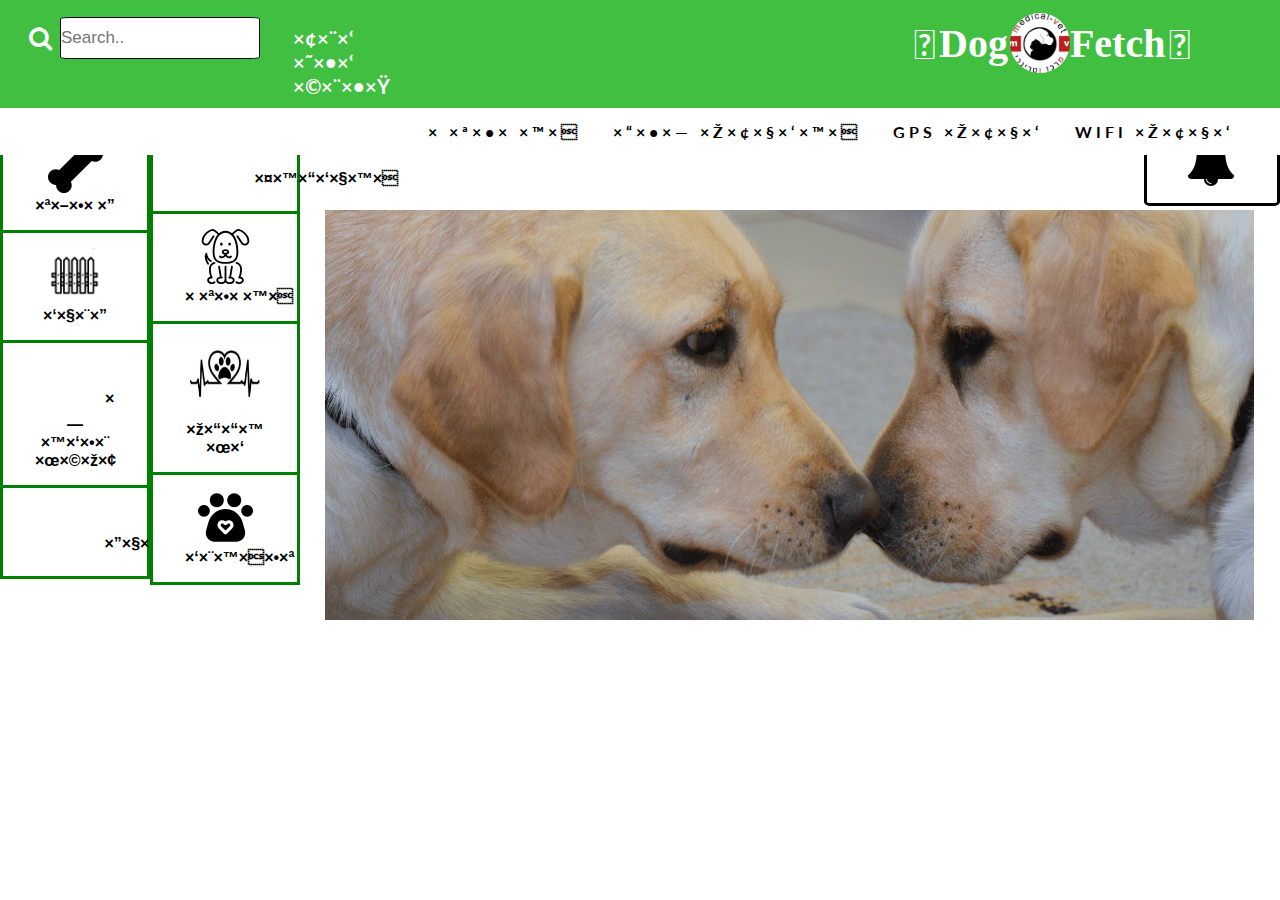
==== index.html @ 2bac1979 "first commit" ====
<!DOCTYPE html>
<html>

    <head>
        <title>DogFetch</title>
        <link rel="stylesheet" href="includes/style.css">
        <mata charset= "UTF-8"></mata>

        <link rel="stylesheet" href="https://maxcdn.bootstrapcdn.com/font-awesome/4.7.0/css/font-awesome.min.css">
        <script src="https://ajax.googleapis.com/ajax/libs/jquery/3.3.1/jquery.min.js"></script>

        <link rel="stylesheet" href="https://use.fontawesome.com/releases/v5.7.0/css/all.css" integrity="sha384-lZN37f5QGtY3VHgisS14W3ExzMWZxybE1SJSEsQp9S+oqd12jhcu+A56Ebc1zFSJ" crossorigin="anonymous">
        <link rel="stylesheet" href="https://fonts.googleapis.com/css?family=Lato">

        <meta name="viewport" content="width=device-width, initial-scale=1">
    </head>

    <body id="indexPage">
        <header>

            <section class="firstHeader">
                <div class="humborger">                        
                    <span></span> 
                    <span></span> 
                    <span></span> 
                </div>
        
                <div  class="bell"> <i class="fa fa-bell"   style="font-size:25px; display: block;"></i></div>                               
        
                <form class="search" action="/action_page.php">
                    <button class="searchButt" type="submit"><i class="fa fa-search"></i></button>
                    <input type="text" placeholder="Search.." name="search">
                </form>
                        
                <div class="helloUSER">
                    <h4>ערב טוב שרון</h4>
                </div>
        
                <div class="Logo">
                    <span class='fas fa-paw paw1'></span>
                    <h1 class="Hdog">Dog </h1>
                    <span id="logoIMG"></span> 
                    <h1 class="Hfetch"> Fetch</h1> 
                    <span class='fas fa-paw paw2'></span>    
                </div>
            </section>
        
  
            <section class="secHeader">
                <div class="navHeader"> 
                    <nav>
                        <ul>
                            <li><a href="#">נתונים</a></li>
                            <li><a href="#">דוח מעקבים</a></li>
                            <li><a href="#">GPS מעקב </a></li>
                            <li><a  href="#">Wifi מעקב</a></li>
                        </ul>
                    </nav>
                </div>
            </section>


        </header>

        <main>
            <div class="asid1">
                <div class="btn-group">
                    <button class="button"><img src="images/food.svg" class="ImgIcon"></i>תזונה</button>
                    <button class="button"><img src="images/control.png" class="ImgIcon">בקרה</button>                            
                    <button class="button"><i class='fas fa-volume-up Allicons'></i>חיבור לשמע</button>
                    <button class="button"><i class='far fa-play-circle Allicons'></i>הקלטות</button>                            
                </div>
            </div>
            <div class="asid2">
                <div class="btn-group">
                    <button class="button"><i class='far fa-folder Allicons'></i>פידבקים </button>
                    <button class="button"><img src="images/dog.svg" class="ImgIcon">נתונים</button>                            
                    <button class="button"><img src="images/hart.png" style="width:71px; height:78px; " >מדדי לב</button>
                    <button class="button"><img src="images/pawprint.svg" class="ImgIcon">בריאות</button>                            
                </div>
            </div>

            
            <section class="HomeScren">
                <a class="dot one"></a>
                <a class="dot two"></a>
                <a class="dot tree"></a> 
                <div class="fas fa-map-marker-alt dog1"><span class="poto Pone"></span></div>  
                <div class="fas fa-map-marker-alt dog2"><span class="poto Ptwo"></span></div> 
                <div class='fas fa-camera smallCamara'></div>   
  
 
            </section>      


            <section class="butMain">
                <div class= "fille">
                    <button class="Mq"><i class='far fa-folder Allicons'></i></button>
                    <h3>פידבקים</h3>
                </div>

                <div class= "control">
                    <button class="Mq"><img src="images/control.png" class="ImgIcon" ></button>
                    <h3>בקרה</h3>
                </div>
    
                <div class= "sound">
                    <button class="Mq"><i class='fas fa-volume-up Allicons'></i></button>
                    <h3>חיבור לשמע</h3>
                </div>
    
                <div class= "hart">
                    <button class="Mq"><img src="images/hart.png" class="ImgIcon" ></i></button>
                    <h3>מדדי לב</h3>
                </div>
    
                <div class= "camara">
                    <button class="BigButt"><i class='fas fa-camera BigIcon'></i></button>
                    <h3>צפיה בזמן אמת</h3>
                </div>
            </section>

            <div class="bellFORwb">
                <i class="fa fa-bell"   style="font-size:50px; margin-left: 30%; margin-top: 10%;"></i>
            </div>

            <section class="HomeScrenWEB">
            </section>     
        </main>

        <footer>
            <div class="btn-group-footer">
                <button class="button" onclick="pageIndex()"><i class="fa fa-home" style="font-size: 25px;"></i>בית</button>
                <button class="button" onclick="pageLayout2()"><i class='fas fa-dog' style="font-size: 30px;"></i>הכלב-שלי</button>                            
                <button class="button"><i  class="fa fa-map" style="font-size: 25px;"></i> Map</button>
                <button class="button"><i class="fa fa-battery-full" style="font-size: 25px;"></i> סוללה</button>
            </div>
        </footer>

        <script src="./includes/script.js"></script>
    </body>
</html>
---- includes/style.css ----
* {
    margin: 0px;
    padding: 0px;
}

  
header,main,nav,article,aside,section,footer {
    display: block;}
  
body {
    font-family: "Lato", sans-serif;
    font-style: normal;
}


#indexPage main{
    background: #ffffff;
    padding-top: 120px;
}


#listDogsPage main{
    background: #ffffff;
    padding-top: 120px;
}

#myDoginfoPage main{
    background: #ffffff;
    padding-top: 120px;
    margin: auto;
}


.navHeader{
    float: right;
    margin-top: 9px;
}

ul {
    list-style-type: none;
    margin-top: 5px;
}
  
nav li {
    float: left;
    list-style: none;
}
nav a {    
    color: #000000;
    font-weight: bold;
    letter-spacing: 4px;
    text-transform: uppercase;
    text-align: center;
    padding: 14px 16px;
    text-decoration: none;
}

  
li a:hover {
    background-color: #3e8e41;
}

.h3ONmq{display: none;}
.navlayout2-3-4{display: block;}



footer{
    display: none;
    width: 100%;
    height: 65px;
}



header{
    position: absolute;
    width: 100%;
    height: 110px;
    background-color: #40bf40;
}

.firstHeader{
    position: absolute;
    width: 100%;
    height: 50%;
    margin-top: 1%;
}


.humborger{
    display: none;
    position: relative;
    float: right;
    margin-right: 15px;
    margin-top: 6px;
    width: 50px;
    height: 50px;
}


.humborger span{
    position: absolute;
    display: block;
    width: 100%;
    height: 10%;
    border-radius: 10px;
    top:50%;
    left: 50%;
    transform: translate(-50%,-50%);
    background: #ffffff;
    transition: .5s;
}
.humborger span:nth-child(1){ transform: translate(-50%,-50%) translateY(-15px);}
.humborger span:nth-child(3){ transform: translate(-50%,-50%) translateY(15px);}

.humborger:hover span:nth-child(1){ transform: translate(-50%,-50%) translateY(-20px);}
.humborger:hover span:nth-child(3){ transform: translate(-50%,-50%) translateY(20px);}




.bell{
    display: none;
    float: left;
    margin-left: 30px;
    margin-top: 13px;
    color: #ffffff;
}

.bellFORwb{
    float: right;
    display: block;
    width: 130px;
    height: 80px;
    color: #000000;
    border: 3px solid #000000;
    border-radius: 5%;

}





/*------------------------------------------*/

.search{
    float: left;
  }


.searchButt{
    float: left;
    width: 40px;
    height: 40px;
    background: #40bf40;
    color: white;
    font-size: 25px;
    border: 3px solid #40bf40;
    cursor: pointer;
    margin-left: 20px;
    margin-top: 6px;
  }

.search input {
    float: left;
    font-size: 30px;
    color: #000000;
    border: 1px solid #000000;
    border-radius: 5%;
    font-size: 17px;
    width: 70%;
    height: 40px;
    max-width: 100%;
    font-size: 17px;
    margin-top: 4px;

}
 

/*------------------------------------------*/

.helloUSER{
    float: left;
    width: 110px;
    height: 40px;
    margin-left: 10px;
    margin-top: 13px;
    color: #ffffff;
    font-size: 20px;
}


.Logo{
    float: right;
    height: 55px;
    margin-right: 7%;
}

.paw1{
    float: left;
    font-size: 40px;
    color: #ffffff;
    margin-top: 7px;  
}

.paw2{
    float: left;
    font-size: 40px;
    color: #ffffff;
    margin-left: 4px;
    margin-top: 7px;  
}


.Hdog{
    float: left;
    margin-left: 4px;
    font-size: 40px;
    color: #ffffff;
    font-family: Georgia, 'Times New Roman', Times, serif;
    font-weight: bold;
    margin-top: 7px;
}

.Hfetch {
    float: left;
    font-size: 40px; 
    color: #ffffff;
    font-family: Georgia, 'Times New Roman', Times, serif;
    font-weight: bold;
    margin-top: 7px;

}

#logoIMG{
    background-image: url(../images/logo.jpg);
    background-repeat: no-repeat;
    background-size: contain;
    display: block;
    position: relative;

    float: left;
    margin-left: 2px;
    width: 60px;
    height: 60px;
    border-radius: 50%;
}

.secHeader{
    margin-top: 12vh;
    width: 100%;
    float: right;
    height: 47px;
    padding-right: 30px;
    background-color: #ffffff;
}

.Hh3{
    height: 30px;
    color: #000000;
    font-weight: bold;
    font-size: 20px;
    text-align: center;
    margin-top: 10px;
}



/*--------main----------*/
.btn-group .button {
    background-color: #ffffff;
    border: 3px solid green;
    text-align: center;
    padding: 15px 32px;
  
    text-decoration: none;
    font-size: 16px;
    cursor: pointer;
    width: 150px;
    display: block;
    font-weight: bold;
}
  
.btn-group .button:not(:last-child) {
    border-bottom: none; 
}
  
.btn-group .button:hover {
    background-color: #3e8e41;
}
.asid1{
    float: left;
    width: 150px;
    height: 80%;
}
.asid2{
    float: left;
    width: 150px;
    height: 80%;
}

.shimi{
    float: right;
    margin: 25px;
    margin-top: 11%;
    width: 200px;
    height: 200px;
    background-image: url('/images/dog1.jpg');
    background-size: cover;
    border-radius: 10%;
}

.infoWEB{
    width: 550px;
    height: 350px;
    margin: 25px;
    margin-top: 140px;
    text-align: center;
    
}





.HomeScren{
    display: none;
    background-color: #d3d3d3;
    height: 260px;}

.HomeScrenWEB{
    display: block;
    background-image: url('/images/open.png');
    background-size: cover;
    background-color: #d3d3d3;
    margin-top: 7%;
    margin-right: 2%;
    height: 410px;
    margin-left: 325px;

}


.butMain{
    display: none;
    height: 277px;
    width: 100%;
    background-color: #ffffff;
}
.butMain h3{
    color: #050505;
}

.dot{
    height: 15px;
    width: 15px;
    background-color: rgb(233, 7, 7);
    border-radius: 50%;
    display: inline-block;
}

.one{ 
    float: left;
    margin: 2%;
}
.two{ 
    float: left;
    margin: 10%;
}
.tree{ 
    float: left;
    margin: 5%;
}

.Mq{
    display: inline-block;
    width: 86px;
    height: 86px;
    border-radius: 50%;
    border: 3px solid #050505;
    color: #050505;
    background-color: #ffffff;
}


.Allicons{ 
    font-size: 50px;
    margin: 20%;
}

.fille{
    float: left;
    margin-left: 20px;
    margin-top: 20px;

}

.control{
    position: absolute;
    float: left;
    margin-left: 20px;
    margin-top: 150px;
}

.sound{
    float: right;
    margin-right: 20px;
    margin-top: 20px;

}

.hart{    
    position: absolute;
    float: left;
    margin-left: 375px;
    margin-top: 150px;
}

.camara{
    position: absolute;
    float: left;
    margin-left: 155px;
    margin-top: 35px;
}

.BigButt{
    display: inline-block;
    width: 170px;
    height: 170px;
    border-radius: 50%;
    border: 3px solid #050505;
    color: #050505;
    background-color: #ffffff;

}

.BigIcon{
    font-size: 80px;
    margin: 20%;
}

.ImgIcon{
    width: 55px;
    height: 55px;
}

.hart .ImgIcon{ margin-top: 9px;}



.navIcon{
    font-size: 30px;
    margin: 20%;

}

.dog1{    
    float: left;
    margin: 11%;
    font-size: 180%;
}

.dog2{
    float: left;
    font-size: 180%
}

.poto{
    width: 20px;
    height: 20px;
    display: block;
    background-size: cover;
    background-repeat: no-repeat;
    border-radius: 50%;
}
.Pone{
    background-image: url('/images/dog1.jpg'); 
}
.Ptwo{
    background-image: url('/images/dog2.jpg');
}

.smallCamara{
    font-size: 20px;
    margin: 15%;
    color: #ffffff;

}


.btn-group-footer {
    display: none;}

.btn-group-footer .button {
    background-color: #ffffff;
    border: 3px solid green;
    text-align: center;
    padding: 15px 32px;
  
    text-decoration: none;
    font-size: 16px;
    cursor: pointer;
    width: 120.8px;
    height: 65px;
    display: block;
    float: left;
    font-weight: bold;

}
  
.btn-group-footer .button:not(:last-child) {
    border-bottom: none; 
}
  
.btn-group-footer .button:hover {
    background-color: #3e8e41;
}

.footericons{
    font-size: 25px;
}


/*<----layout2----->*/

.mainlayout2{
    padding-right: 15px;
    padding-left: 15px;
    margin-right: auto;
    margin-left: auto;
}
.dogData{
    min-height: 20px;
    padding: 19px;
    margin-bottom: 20px;
    background-color: #f5f5f5;
    border: 1px solid #e3e3e3;
    border-radius: 4px
}

.infoDOG{
    overflow: hidden;
    margin-top: 15px;
}

.infoDOG a{
    float: right;
    margin-left: 10px;
}
.infoDOG img{
    display: block;
    width: 150px;
    height: 150pxl;
}
.infoDOGbody{
    overflow: hidden;
}
.infoDOGbody h4{
    text-align: right;
    margin: 0 0 5px;
    font-size:18px;
}
.infoDOGbody a{
    float: left;
    margin: 0 0 5px;
    font-size:18px;
}

.infoDOGbody p{
    text-align: right;
    margin: 0 0 10px;

}

.infoDOGbody ul{
    float: right;
    margin-left: -5px;
    margin-top: 5px;

}

.infoDOGbody li{

    float: left;
    padding-right: 5px;
    padding-left: 5px;
}

.but-add-dog{
    display: inline-block;
    width: 100px;
    height: 100px;
    border-radius: 50%;
    background-color: #f5f5f5;
    border: 1px solid #e3e3e3;
    margin-right: 90%;
    text-align: center;
    font-size: 60px;
    font-weight: bold;
    color: #e3e3e3;
}
.but-add-dog:hover{
    background-color: #3e8e41;
}


.dogDataAdd{
    min-height: 20px;
    padding: 19px;
    margin-bottom: 20px;
    background-color: #f5f5f5;
    border: 1px solid #e3e3e3;
    border-radius: 4px;
    width: 96%;
}

.infoDOGadd{
    overflow: hidden;
    margin-top: 15px;

}

.infoDOGadd a{
    float: right;
    margin-left: 10px;
}
.infoDOGadd img{
    display: block;
    width: 150px;
    height: 150pxl;
}
.DOGbodyADD{
    overflow: hidden;
}
.DOGbodyADD h4{
    text-align: right;
    margin: 0 0 5px;
    font-size:18px;
}


.goBack{
    width:10%;
    display: none;
    float: right;
    font-size: 30px;
    border: none;
    background-color: #ffffff;
    margin-top: 10px;
}
.h3ONmq{display: none;}

.navbar{background:#222222;}
.nav-item::after{content:'';display:block;width:0px;height:2px;background:#3e8e41;transition: 0.2s;}
.nav-item:hover::after{width:100%;}
.navbar-dark .navbar-nav .active > .nav-link, .navbar-dark .navbar-nav .nav-link.active, .navbar-dark .navbar-nav .nav-link.show, .navbar-dark .navbar-nav .show > .nav-link,.navbar-dark .navbar-nav .nav-link:focus, .navbar-dark .navbar-nav .nav-link:hover{color:#fec400;}
.nav-link{padding:15px 5px;transition:0.2s;}
.dropdown-item.active, .dropdown-item:active{color:#212529;}
.dropdown-item:focus, .dropdown-item:hover{background:#3e8e41;}






/*-------------layout3----------------*/

.text-right{
    display: block;
    float: right;;
    width: 33%;
    height: 100vh;
}
.text-right p{
    text-align: right;
    margin: 0 0 10px
}

.text-right button{
    width: 30px;
    height: 30px;
    border-radius: 10%;
    float: left;
}

.right-info{
    display: block;
    float: right;;
    padding: 10px;
    width: 50%;
    height: 30vh;
}

.left-info{
    display: block;
    float: right;;
    padding: 10px;
    width: 50%;
    height: 30vh;
}
.main-info{
    display: block;
    float: right;;
    height: 70vh;
    width: 100%;
    padding: 20px;
    border:2px solid #d3d3d3;
}


.copy{
    margin:20px;
    padding:20px;
    border-style:solid;
    border-width:1px;
    border-color: #ddd;
    -webkit-border-radius:3px;
    border-radius:3px;
    font-size:18px;
}
.panel{ margin: 20px; padding:0px; height:34px;}
.audio-panel{border:none !important;}
#playlist,audio{width:100%;}
.active a{color:#fff;}
.playLIST1 ul{list-style:none; margin:0px; padding:20px;}
.playLIST1 li{margin:0px; padding:0px;}
.playLIST1 li, a{transition:all 0.5s;}
.list-group-item.active a{ color:#fff;}
.playLIST1 a{display:block; position:relative; width:100%;}
.payLIST1 li a{display:block;}
.playLIST1 a{ color:#fff;}
.last{display:none;}
a:hover{
    text-decoration: none;
}


/*-------------------------------------*/

    


@media screen and (max-width: 500px){

    .asid1, .asid2{display: none;}
    .butMain{display: block;}

    .bellFORwb{display: none;}
    .bell{display: block;}

    .HomeScrenWEB{display: none;}
    .HomeScren{display: block;}

    .secHeader{padding-right: 0px;}

    .navHeader{
        display: block;
        text-align: center;
    }
    .humborger{display: block;}
    .btn-group-footer {display: block;}
    footer{display: block}

    .infoDOGbody ul{display: none;}
    .infoDOGbody a{display: none;}
    .dogData{padding: 0px; margin-bottom: 0px;}
    
    .but-add-dog{color: #3e8e41; border: 3px solid #000000; background-image: url('/images/add-dog.svg');}    
    .but-add-dog:hover{ color: #3e8e41; border: 3px solid #000000; background-image: url('/images/add2-dog.svg');}
    .dogDataAdd{border: 0px; background: #ffffff;}
    .DOGbodyADD h4{display: none;}
    .infoDOGadd img{display: none;}


    
    .goBack{display: block;}
    .h3ONmq{display: block;}
    .navlayout2-3-4{display: none;}
    #listDogsPage .navHeader{display: none;}

    #myDoginfoPage .navHeader{display: none;}
    
}


@media (max-width: 550px) {
    nav a{font-size: 12px;}
}



@media (max-width: 580px) {
    .Hdog, .Hfetch{font-size: 25px;}
    #logoIMG{width: 40px; height: 40px;}
    .paw1,.paw2{font-size: 30px;}

}

@media (max-width: 1010px) {

    .helloUSER{display: none;}


}


@media (max-width: 736px) {
    .search input{display: none;}
    .scqar{display: block;}
    .text-right{width: 100%;}
}

@media (max-width: 700px) {

    .text-right{width: 100%;}
}
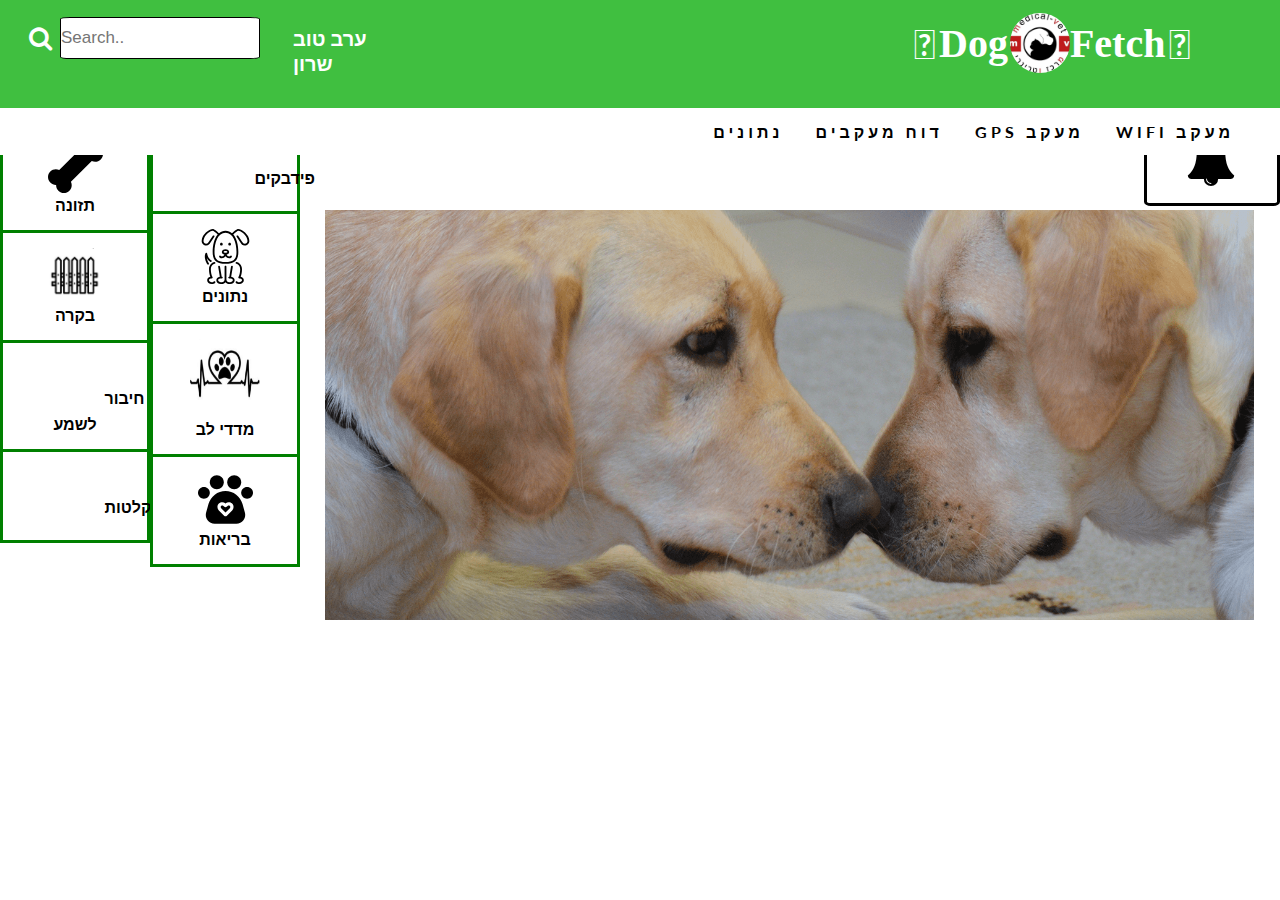
==== commit b33620c7: "final" ====
--- a/index.html
+++ b/index.html
@@ -4,7 +4,7 @@
     <head>
         <title>DogFetch</title>
         <link rel="stylesheet" href="includes/style.css">
-        <mata charset= "UTF-8"></mata>
+        <meta charset= "UTF-8">
 
         <link rel="stylesheet" href="https://maxcdn.bootstrapcdn.com/font-awesome/4.7.0/css/font-awesome.min.css">
         <script src="https://ajax.googleapis.com/ajax/libs/jquery/3.3.1/jquery.min.js"></script>
@@ -36,12 +36,13 @@
                     <h4>ערב טוב שרון</h4>
                 </div>
         
-                <div class="Logo">
+                <div class="Logo"><a href="index.html">
                     <span class='fas fa-paw paw1'></span>
                     <h1 class="Hdog">Dog </h1>
                     <span id="logoIMG"></span> 
                     <h1 class="Hfetch"> Fetch</h1> 
-                    <span class='fas fa-paw paw2'></span>    
+                    <span class='fas fa-paw paw2'></span>
+                </a>    
                 </div>
             </section>
         
